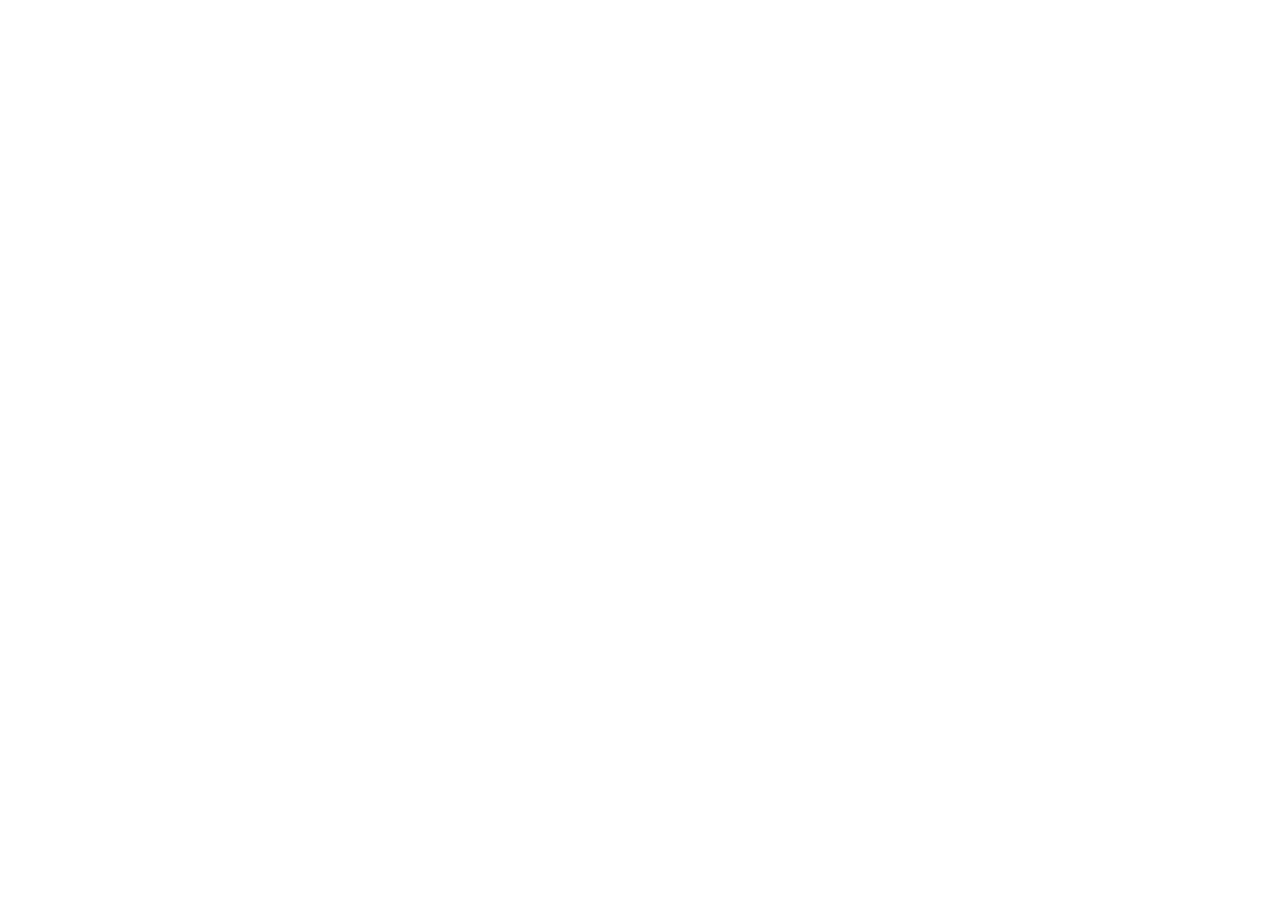
==== hw1/index.html @ f066e781 "Created index, cpp, java, and python along with styles.css and img" ====
<!DOCTYPE html>
<html lang="en">
<head>
    <meta charset="UTF-8">
    <meta name="viewport" content="width=device-width, initial-scale=1.0">
    <title>Programming Languages</title>
    <link rel=""stylesheet" href="css/styles.css">



</head>
<body>
    
</body>
</html>
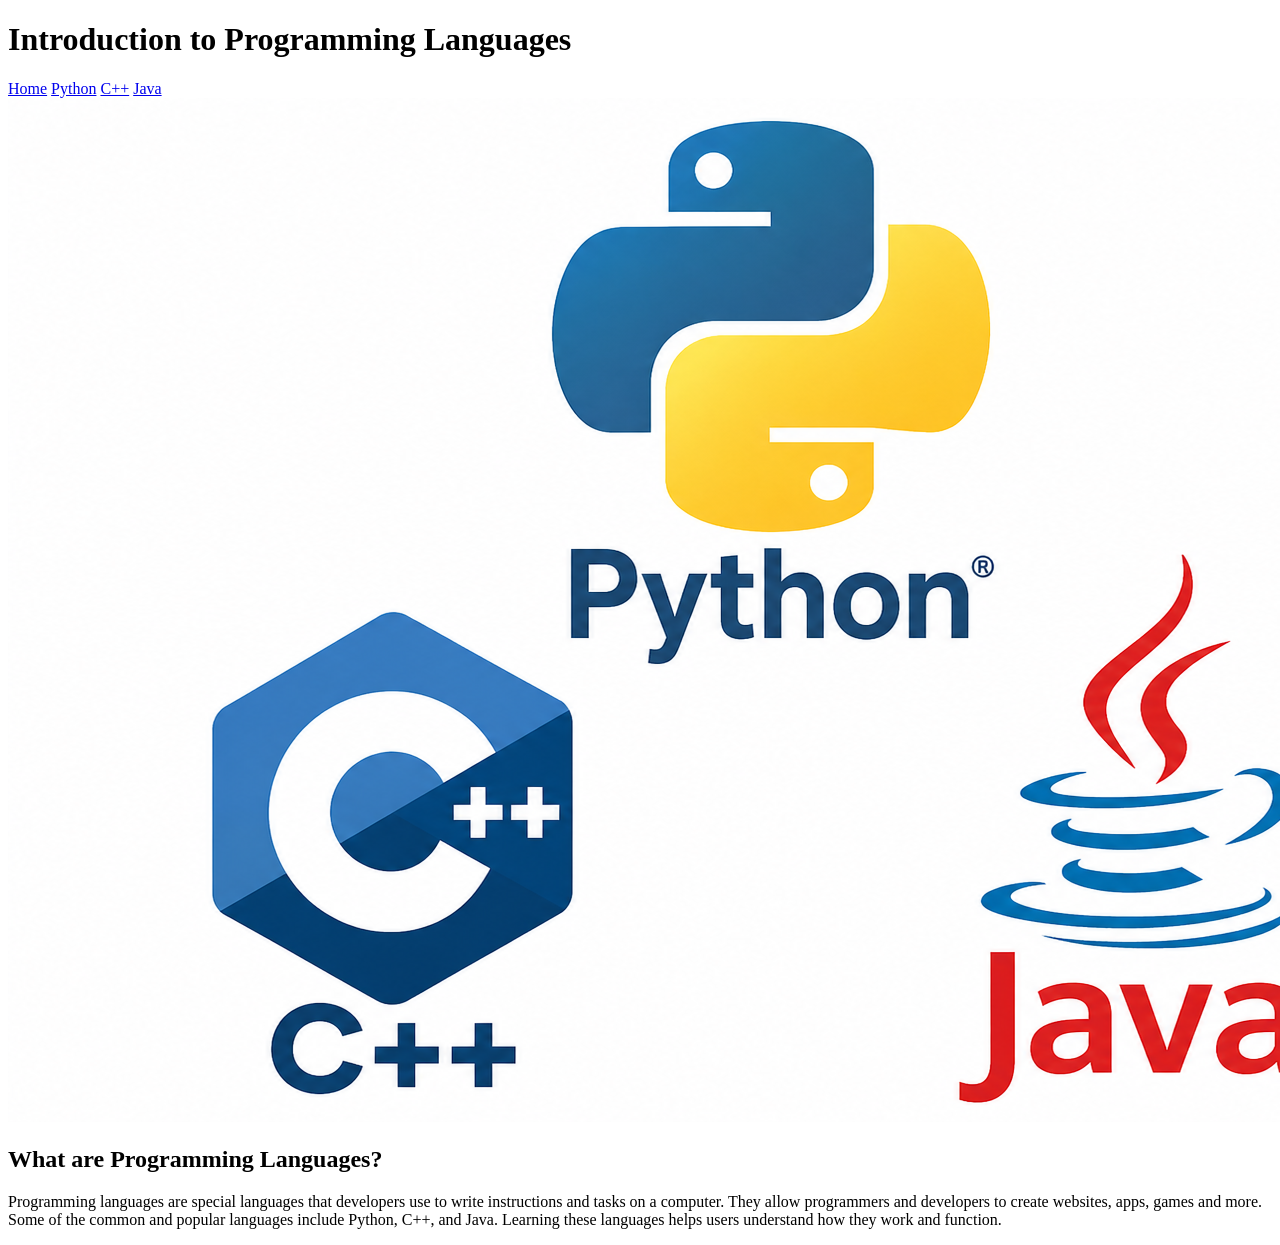
==== commit 0b20ef64: "Added image index, formatted python, cpp, and java files similarly to index for navigation." ====
--- a/hw1/index.html
+++ b/hw1/index.html
@@ -1,15 +1,50 @@
 <!DOCTYPE html>
 <html lang="en">
 <head>
+
     <meta charset="UTF-8">
     <meta name="viewport" content="width=device-width, initial-scale=1.0">
     <title>Programming Languages</title>
-    <link rel=""stylesheet" href="css/styles.css">
+    <link rel="stylesheet" href="css/styles.css">
 
 
 
 </head>
 <body>
-    
+
+    <header>
+
+        <h1> Introduction to Programming Languages</h1>
+
+        <nav>
+            <a href="index.html">Home</a>
+            <a href="python.html">Python</a>
+            <a href="cpp.html">C++</a>
+            <a href="java.html">Java</a>
+        </nav>
+
+    </header>
+
+    <main>
+        <section>
+
+            <img src="img/img_PL-logo.png"
+             alt="Logos representing Python, C++, and Java programming languages">
+
+
+            <h2>What are Programming Languages?</h2>
+
+            <p>
+                Programming languages are special languages that developers use to write
+                instructions and tasks on a computer. They allow programmers and developers
+                to create websites, apps, games and more. Some of the common and popular languages include
+                Python, C++, and Java. Learning these languages helps users understand how they 
+                work and function. 
+            </p>
+
+        </section>
+    </main>
+
+  
 </body>
 </html>
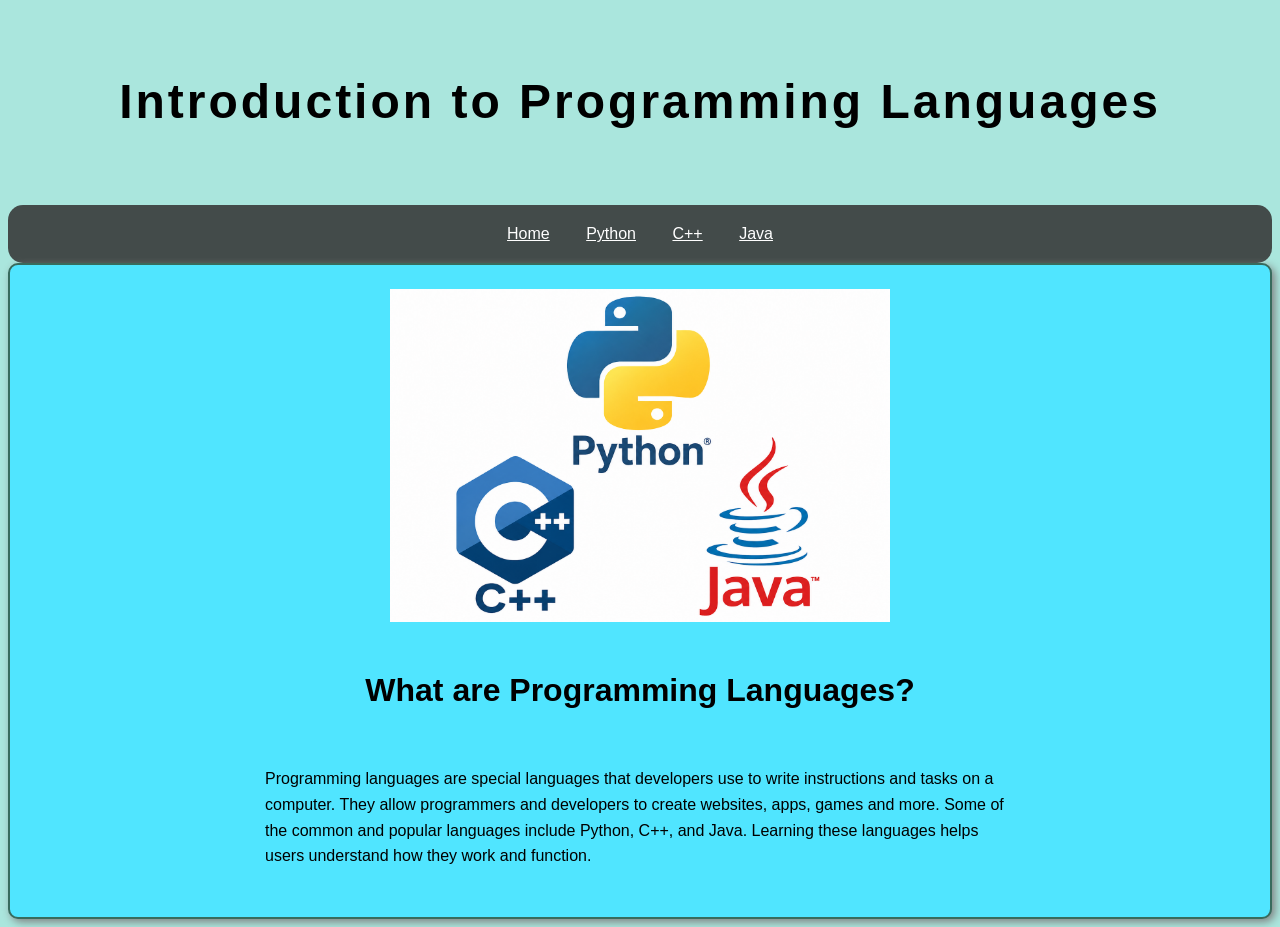
==== commit ab245bde: "fixed spacing on index" ====
--- a/hw1/index.html
+++ b/hw1/index.html
@@ -6,8 +6,6 @@
     <meta name="viewport" content="width=device-width, initial-scale=1.0">
     <title>Programming Languages</title>
     <link rel="stylesheet" href="css/styles.css">
-
-
 
 </head>
 <body>
--- a/hw1/css/styles.css
+++ b/hw1/css/styles.css
@@ -0,0 +1,72 @@
+/* Applied to index, python, cpp, and java */
+
+body {
+    background-color:rgb(170, 230, 221);
+    color:black;
+    font-family: Arial, sans-serif;
+    line-height: 1.6;
+}
+
+h1 { 
+    text-align: center;
+    font-size: 3rem;
+    padding: 2rem;
+    letter-spacing: 3px;
+}
+
+h2 {
+    text-align: center;
+    font-size: 2rem;
+    padding: 1rem;
+}
+
+nav {
+    text-align: center;
+    background-color:rgb(67, 75, 74);
+    border-radius: 15px;
+}
+
+nav a {
+    display: inline-block;
+    padding: 1rem;
+    color: white;
+    text-decoration:underline;
+    transition: background-color 0.3s ease;
+}
+
+nav a:hover {
+    background-color: rgb(96, 255, 56);
+    color:black;
+}
+
+img {
+    max-width: 100%;
+    width: 500px;
+    height:auto;
+    display: block;
+    margin: 0 auto;
+}
+
+main p {
+    max-width: 750px;
+    margin: 1rem auto;
+    padding: 0.5rem;
+}
+
+section, article, aside {
+    background-color: rgb(80, 229, 255);
+    border: 2px solid rgb(56, 107, 93);
+    border-radius: 10px;
+    padding: 1.5rem;
+    box-shadow: 3px 3px 8px gray;
+}
+
+
+/* Python and C++ page layout */
+.python-layout, .cpp-layout {
+    display: grid;
+    grid-template-columns: 1fr 1fr;
+    gap: 2rem;
+    align-items: center;
+}
+
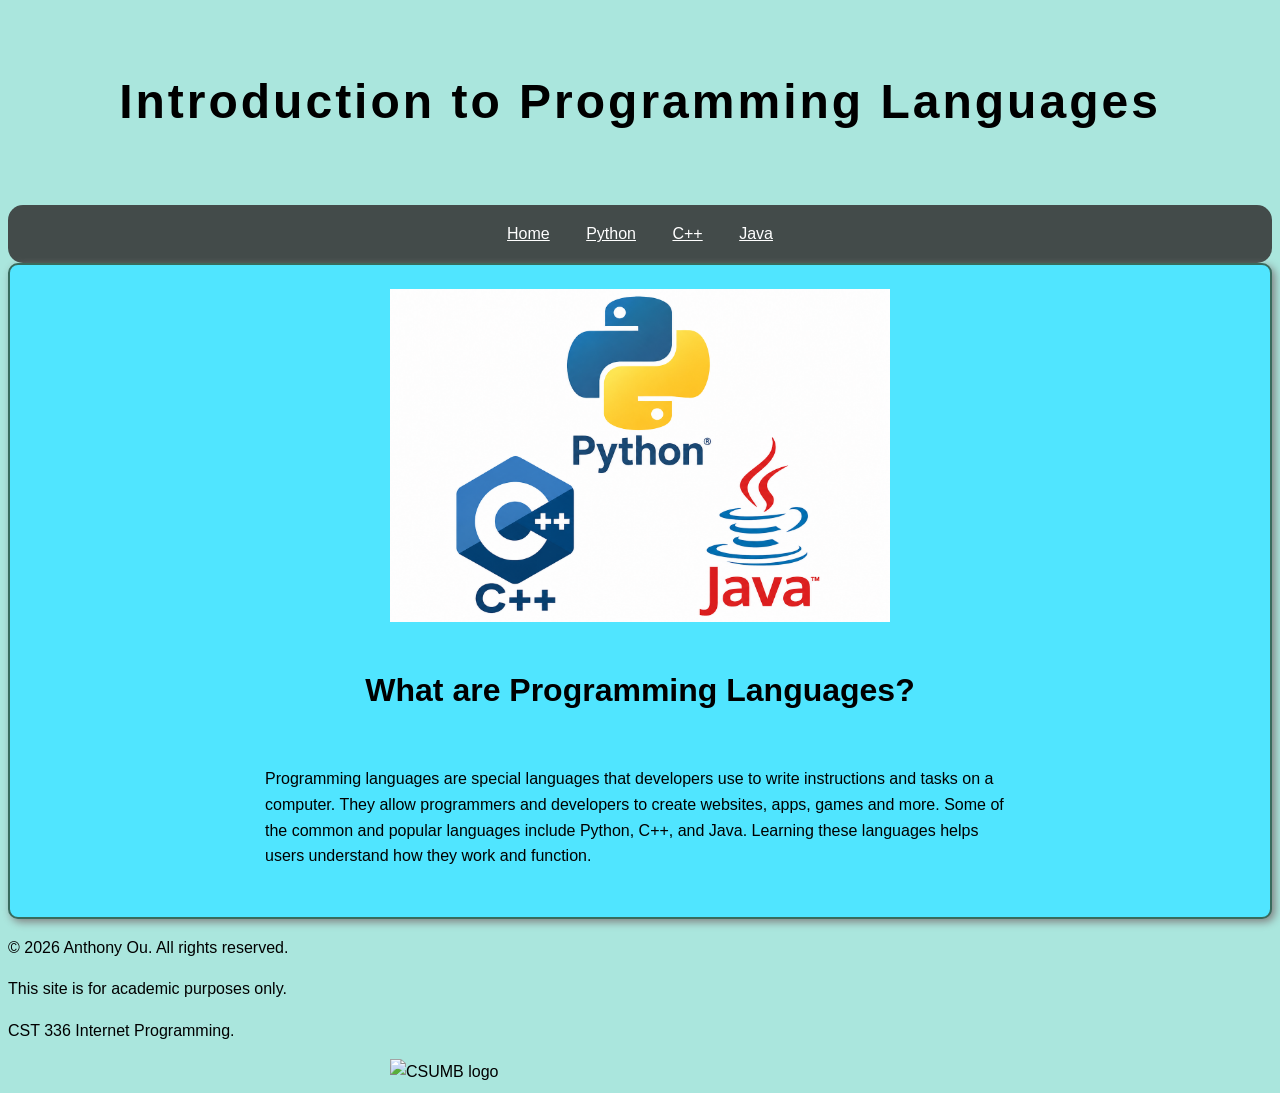
==== commit 530e020e: "Added footer for all four pages Added PDF of validation results." ====
--- a/hw1/index.html
+++ b/hw1/index.html
@@ -43,6 +43,15 @@
         </section>
     </main>
 
+    <footer>
+        <p>&copy; 2026 Anthony Ou. All rights reserved.</p>
+        <p>This site is for academic purposes only.</p>
+        <p>CST 336 Internet Programming.</p>
+        <img src="img/csumb_logo.jpg"
+            alt="CSUMB logo"
+            class="footer-logo">
+    </footer>
+
   
 </body>
 </html>
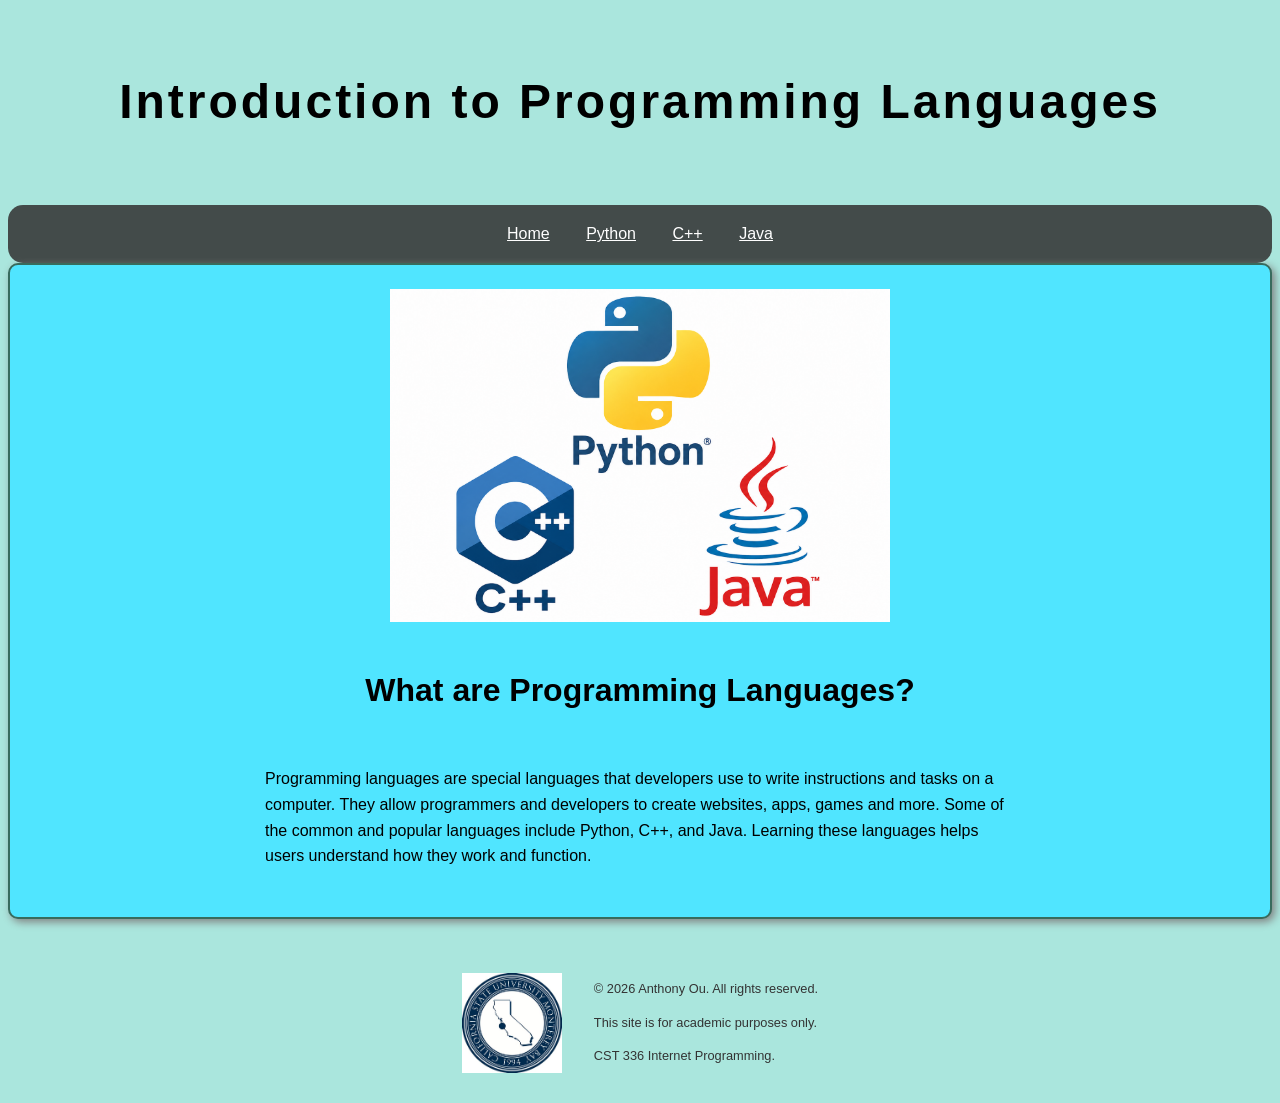
==== commit 7bb0b904: "fixed footer format for all pages" ====
--- a/hw1/index.html
+++ b/hw1/index.html
@@ -44,12 +44,15 @@
     </main>
 
     <footer>
-        <p>&copy; 2026 Anthony Ou. All rights reserved.</p>
-        <p>This site is for academic purposes only.</p>
-        <p>CST 336 Internet Programming.</p>
         <img src="img/csumb_logo.jpg"
             alt="CSUMB logo"
             class="footer-logo">
+
+        <div class="footer-text">
+            <p>&copy; 2026 Anthony Ou. All rights reserved.</p>
+            <p>This site is for academic purposes only.</p>
+            <p>CST 336 Internet Programming.</p>
+        </div>
     </footer>
 
   
--- a/hw1/css/styles.css
+++ b/hw1/css/styles.css
@@ -70,3 +70,26 @@
     align-items: center;
 }
 
+/* Footer for all pages */
+
+footer {
+    display: flex;
+    justify-content: center;
+    align-items: center;
+    gap: 2rem;
+    margin-top: 2rem;
+    padding: 1rem;
+    font-size: 0.8rem;
+    color: #333333;
+}
+
+.footer-logo {
+    width: 100px;
+    max-width: 100%;
+    height: auto;
+    margin: 0;
+}
+
+.footer-text {
+    text-align: left;
+}
